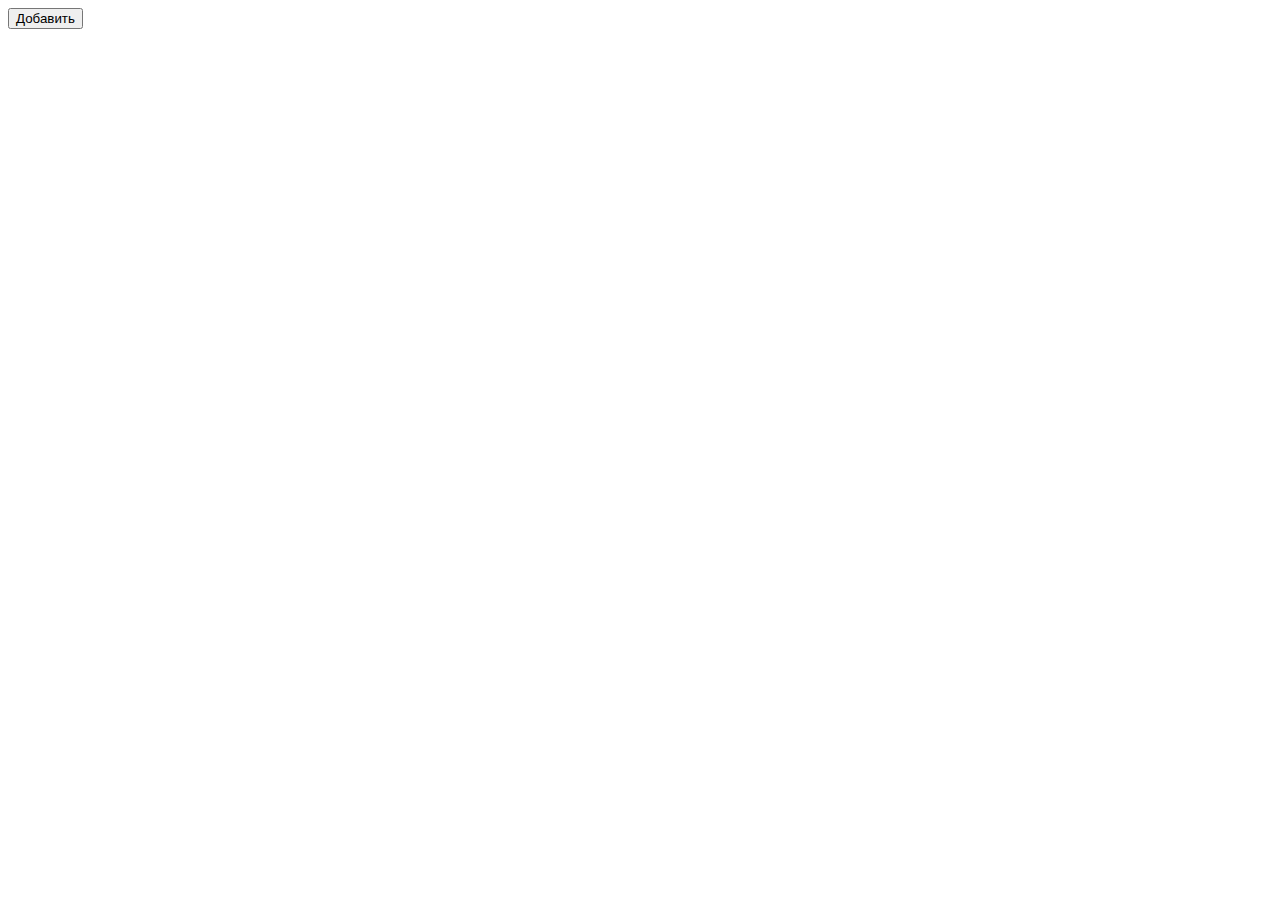
==== test.html @ fd4a334f "dev localstorage" ====
<!doctype html>
<html lang='ru'>
<head>
    <meta charset="UTF-8">
    <meta name="viewport"
          content="width=device-width, user-scalable=no, initial-scale=1.0, maximum-scale=1.0, minimum-scale=1.0">
    <meta http-equiv="X-UA-Compatible" content="ie=edge">
    <title>Test</title>
</head>
<body>
    <div class="parent"></div>
    <button class="new" onclick="add()">Добавить</button>
    <script src="test.js"></script>
</body>
</html>
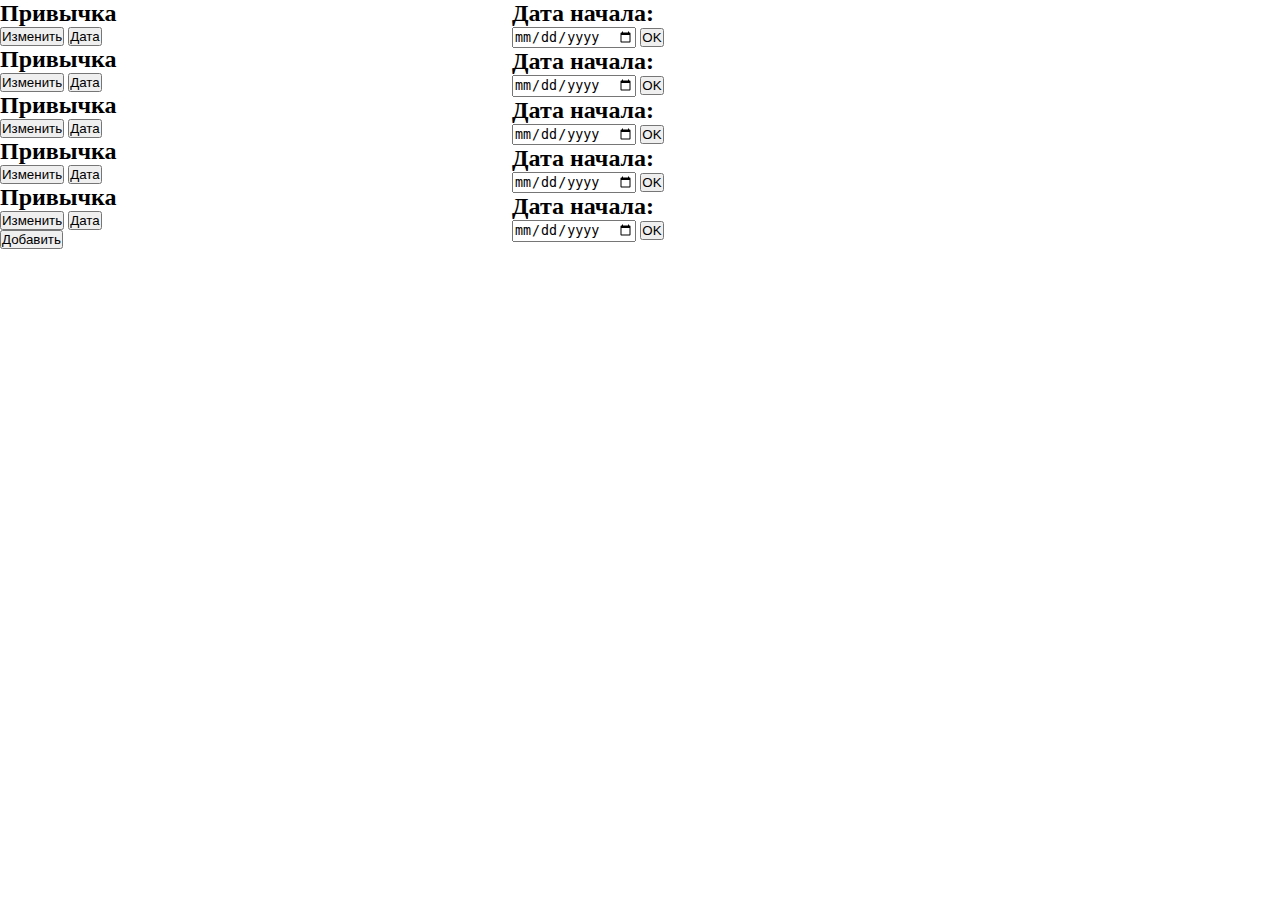
==== commit 8ca03776: "rework project" ====
--- a/test.html
+++ b/test.html
@@ -6,10 +6,71 @@
           content="width=device-width, user-scalable=no, initial-scale=1.0, maximum-scale=1.0, minimum-scale=1.0">
     <meta http-equiv="X-UA-Compatible" content="ie=edge">
     <title>Test</title>
+    <link rel="stylesheet" href="test.css">
 </head>
 <body>
-    <div class="parent"></div>
-    <button class="new" onclick="add()">Добавить</button>
+<main>
+    <aside class="left_menu">
+        <div class="habits">
+            <div id="habit1" class="habit">
+                <h2 id="habit_title1" class="habit_title">Привычка</h2>
+                <button id="change_name1" class="change_name">Изменить</button>
+                <button id="set_date1" class="set_date">Дата</button>
+            </div>
+            <div id="habit2" class="habit">
+                <h2 id="habit_title2" class="habit_title">Привычка</h2>
+                <button id="change_name2" class="change_name">Изменить</button>
+                <button id="set_date2" class="set_date">Дата</button>
+            </div>
+            <div id="habit3" class="habit">
+                <h2 id="habit_title3" class="habit_title">Привычка</h2>
+                <button id="change_name3" class="change_name">Изменить</button>
+                <button id="set_date3" class="set_date">Дата</button>
+            </div>
+            <div id="habit4" class="habit">
+                <h2 id="habit_title4" class="habit_title">Привычка</h2>
+                <button id="change_name4" class="change_name">Изменить</button>
+                <button id="set_date4" class="set_date">Дата</button>
+            </div>
+            <div id="habit5" class="habit">
+                <h2 id="habit_title5" class="habit_title">Привычка</h2>
+                <button id="change_name5" class="change_name">Изменить</button>
+                <button id="set_date5" class="set_date">Дата</button>
+            </div>
+        </div>
+        <button class="add_habit">Добавить</button>
+    </aside>
+    <section class="right">
+        <article class="date_start_blocks">
+            <div id="date_start1" class="date_start">
+                <h2>Дата начала:</h2>
+                <input type="date">
+                <button id="set_date_btn1" class="set_date_btn">OK</button>
+            </div>
+            <div id="date_start2" class="date_start">
+                <h2>Дата начала:</h2>
+                <input type="date">
+                <button id="set_date_btn2" class="set_date_btn">OK</button>
+            </div>
+            <div id="date_start3" class="date_start">
+                <h2>Дата начала:</h2>
+                <input type="date">
+                <button id="set_date_btn3" class="set_date_btn">OK</button>
+            </div>
+            <div id="date_start4" class="date_start">
+                <h2>Дата начала:</h2>
+                <input type="date">
+                <button id="set_date_btn4" class="set_date_btn">OK</button>
+            </div>
+            <div id="date_start5" class="date_start">
+                <h2>Дата начала:</h2>
+                <input type="date">
+                <button id="set_date_btn5" class="set_date_btn">OK</button>
+            </div>
+        </article>
+    </section>
+</main>
+
     <script src="test.js"></script>
 </body>
 </html>--- a/test.css
+++ b/test.css
@@ -0,0 +1,17 @@
+* {
+    box-sizing: border-box;
+    margin: 0;
+    padding: 0;
+}
+
+main {
+    display: flex;
+}
+
+.left_menu {
+    width: 40%;
+}
+
+.right {
+    width: 60%;
+}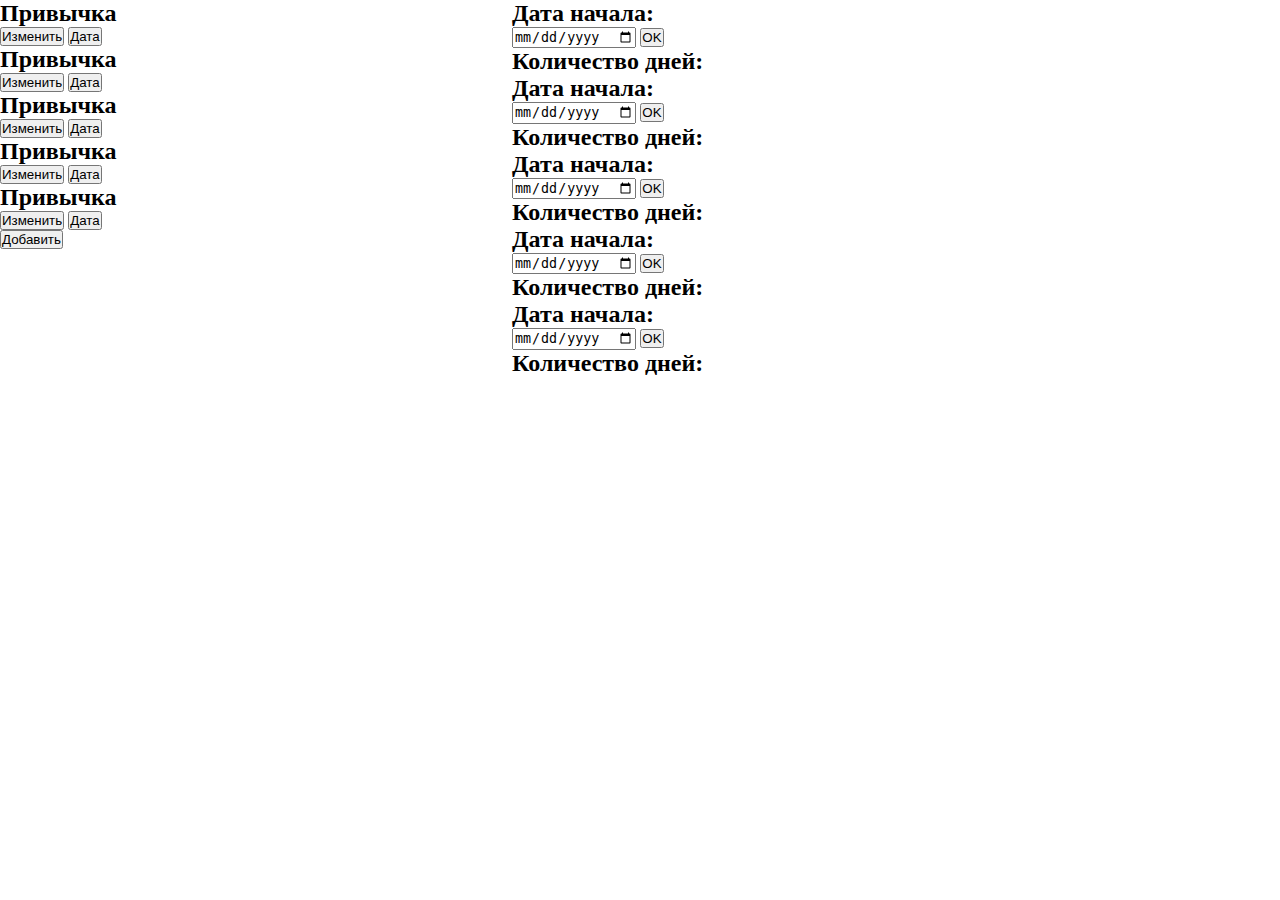
==== commit 08c31031: "rework project" ====
--- a/test.html
+++ b/test.html
@@ -44,33 +44,52 @@
         <article class="date_start_blocks">
             <div id="date_start1" class="date_start">
                 <h2>Дата начала:</h2>
-                <input type="date">
+                <label>
+                    <input type="date">
+                </label>
                 <button id="set_date_btn1" class="set_date_btn">OK</button>
+                <h2 id="amount_days_title1" class="amount_days_title">Количество дней:</h2>
+                <span id="amount_days1" class="amount_days"></span>
             </div>
             <div id="date_start2" class="date_start">
                 <h2>Дата начала:</h2>
-                <input type="date">
+                <label>
+                    <input type="date">
+                </label>
                 <button id="set_date_btn2" class="set_date_btn">OK</button>
+                <h2 id="amount_days_title2" class="amount_days_title">Количество дней:</h2>
+                <span id="amount_days2" class="amount_days"></span>
             </div>
             <div id="date_start3" class="date_start">
                 <h2>Дата начала:</h2>
-                <input type="date">
+                <label>
+                    <input type="date">
+                </label>
                 <button id="set_date_btn3" class="set_date_btn">OK</button>
+                <h2 id="amount_days_title3" class="amount_days_title">Количество дней:</h2>
+                <span id="amount_days3" class="amount_days"></span>
             </div>
             <div id="date_start4" class="date_start">
                 <h2>Дата начала:</h2>
-                <input type="date">
+                <label>
+                    <input type="date">
+                </label>
                 <button id="set_date_btn4" class="set_date_btn">OK</button>
+                <h2 id="amount_days_title4" class="amount_days_title">Количество дней:</h2>
+                <span id="amount_days4" class="amount_days"></span>
             </div>
             <div id="date_start5" class="date_start">
                 <h2>Дата начала:</h2>
-                <input type="date">
+                <label>
+                    <input type="date">
+                </label>
                 <button id="set_date_btn5" class="set_date_btn">OK</button>
+                <h2 id="amount_days_title5" class="amount_days_title">Количество дней:</h2>
+                <span id="amount_days5" class="amount_days"></span>
             </div>
         </article>
     </section>
 </main>
-
     <script src="test.js"></script>
 </body>
 </html>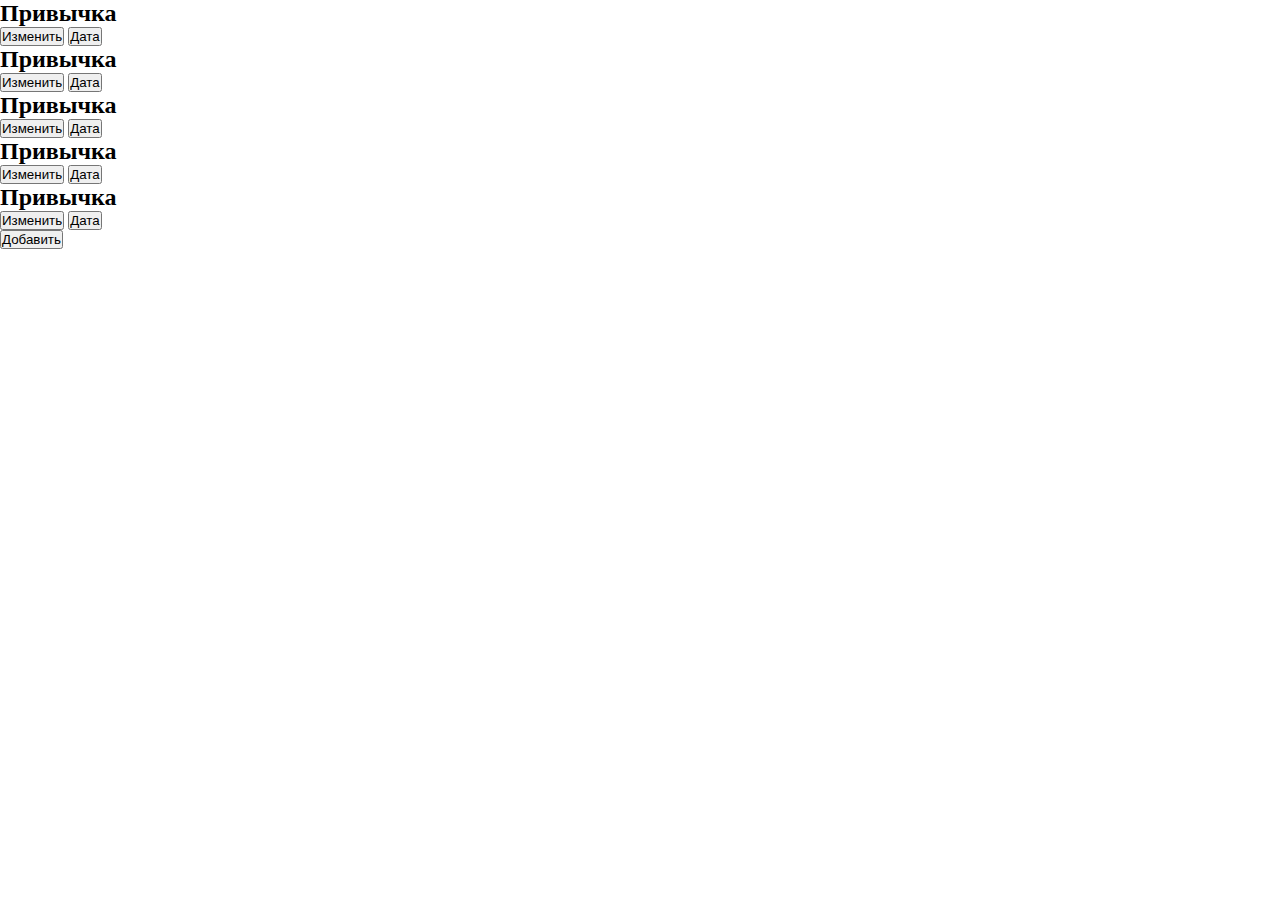
==== commit 44a4d57f: "create select system" ====
--- a/test.html
+++ b/test.html
@@ -12,27 +12,27 @@
 <main>
     <aside class="left_menu">
         <div class="habits">
-            <div id="habit1" class="habit">
+            <div class="habit1">
                 <h2 id="habit_title1" class="habit_title">Привычка</h2>
                 <button id="change_name1" class="change_name">Изменить</button>
                 <button id="set_date1" class="set_date">Дата</button>
             </div>
-            <div id="habit2" class="habit">
+            <div class="habit2">
                 <h2 id="habit_title2" class="habit_title">Привычка</h2>
                 <button id="change_name2" class="change_name">Изменить</button>
                 <button id="set_date2" class="set_date">Дата</button>
             </div>
-            <div id="habit3" class="habit">
-                <h2 id="habit_title3" class="habit_title">Привычка</h2>
+            <div class="habit3">
+                <h2 class="habit_title">Привычка</h2>
                 <button id="change_name3" class="change_name">Изменить</button>
                 <button id="set_date3" class="set_date">Дата</button>
             </div>
-            <div id="habit4" class="habit">
+            <div class="habit4">
                 <h2 id="habit_title4" class="habit_title">Привычка</h2>
                 <button id="change_name4" class="change_name">Изменить</button>
                 <button id="set_date4" class="set_date">Дата</button>
             </div>
-            <div id="habit5" class="habit">
+            <div class="habit5">
                 <h2 id="habit_title5" class="habit_title">Привычка</h2>
                 <button id="change_name5" class="change_name">Изменить</button>
                 <button id="set_date5" class="set_date">Дата</button>
@@ -41,7 +41,7 @@
         <button class="add_habit">Добавить</button>
     </aside>
     <section class="right">
-        <article class="date_start_blocks">
+        <article class="habit_box1">
             <div id="date_start1" class="date_start">
                 <h2>Дата начала:</h2>
                 <label>
@@ -51,8 +51,10 @@
                 <h2 id="amount_days_title1" class="amount_days_title">Количество дней:</h2>
                 <span id="amount_days1" class="amount_days"></span>
             </div>
-            <div id="date_start2" class="date_start">
-                <h2>Дата начала:</h2>
+        </article>
+        <article class="habit_box2">
+            <div id="date_start2" class="date_start2">
+                <h2>Дата начала:2</h2>
                 <label>
                     <input type="date">
                 </label>
@@ -60,8 +62,10 @@
                 <h2 id="amount_days_title2" class="amount_days_title">Количество дней:</h2>
                 <span id="amount_days2" class="amount_days"></span>
             </div>
-            <div id="date_start3" class="date_start">
-                <h2>Дата начала:</h2>
+        </article>
+        <article class="habit_box3">
+            <div id="date_start3" class="date_start3">
+                <h2>Дата начала:3</h2>
                 <label>
                     <input type="date">
                 </label>
@@ -69,8 +73,10 @@
                 <h2 id="amount_days_title3" class="amount_days_title">Количество дней:</h2>
                 <span id="amount_days3" class="amount_days"></span>
             </div>
-            <div id="date_start4" class="date_start">
-                <h2>Дата начала:</h2>
+        </article>
+        <article class="habit_box4">
+            <div id="date_start4" class="date_start4">
+                <h2>Дата начала:4</h2>
                 <label>
                     <input type="date">
                 </label>
@@ -78,8 +84,10 @@
                 <h2 id="amount_days_title4" class="amount_days_title">Количество дней:</h2>
                 <span id="amount_days4" class="amount_days"></span>
             </div>
-            <div id="date_start5" class="date_start">
-                <h2>Дата начала:</h2>
+        </article>
+        <article class="habit_box5">
+            <div id="date_start5" class="date_start5">
+                <h2>Дата начала:5</h2>
                 <label>
                     <input type="date">
                 </label>
--- a/test.css
+++ b/test.css
@@ -14,4 +14,84 @@
 
 .right {
     width: 60%;
+}
+
+/*.habit1 {
+    display: none;
+}
+
+.habit2 {
+    display: none;
+}
+
+.habit3 {
+    display: none;
+}
+
+.habit4 {
+    display: none;
+}
+
+.habit5 {
+    display: none;
+}
+
+#habit1 {
+    display: block;
+}
+
+#habit2 {
+    display: block;
+}
+
+#habit3 {
+    display: block;
+}
+
+#habit4 {
+    display: block;
+}
+
+#habit5 {
+    display: block;
+}*/
+
+.habit_box1 {
+    display: none;
+}
+
+.habit_box2 {
+    display: none;
+}
+
+.habit_box3 {
+    display: none;
+}
+
+.habit_box4 {
+    display: none;
+}
+
+.habit_box5 {
+    display: none;
+}
+
+#habit_box1 {
+    display: block;
+}
+
+#habit_box2 {
+    display: block;
+}
+
+#habit_box3 {
+    display: block;
+}
+
+#habit_box4 {
+    display: block;
+}
+
+#habit_box5 {
+    display: block;
 }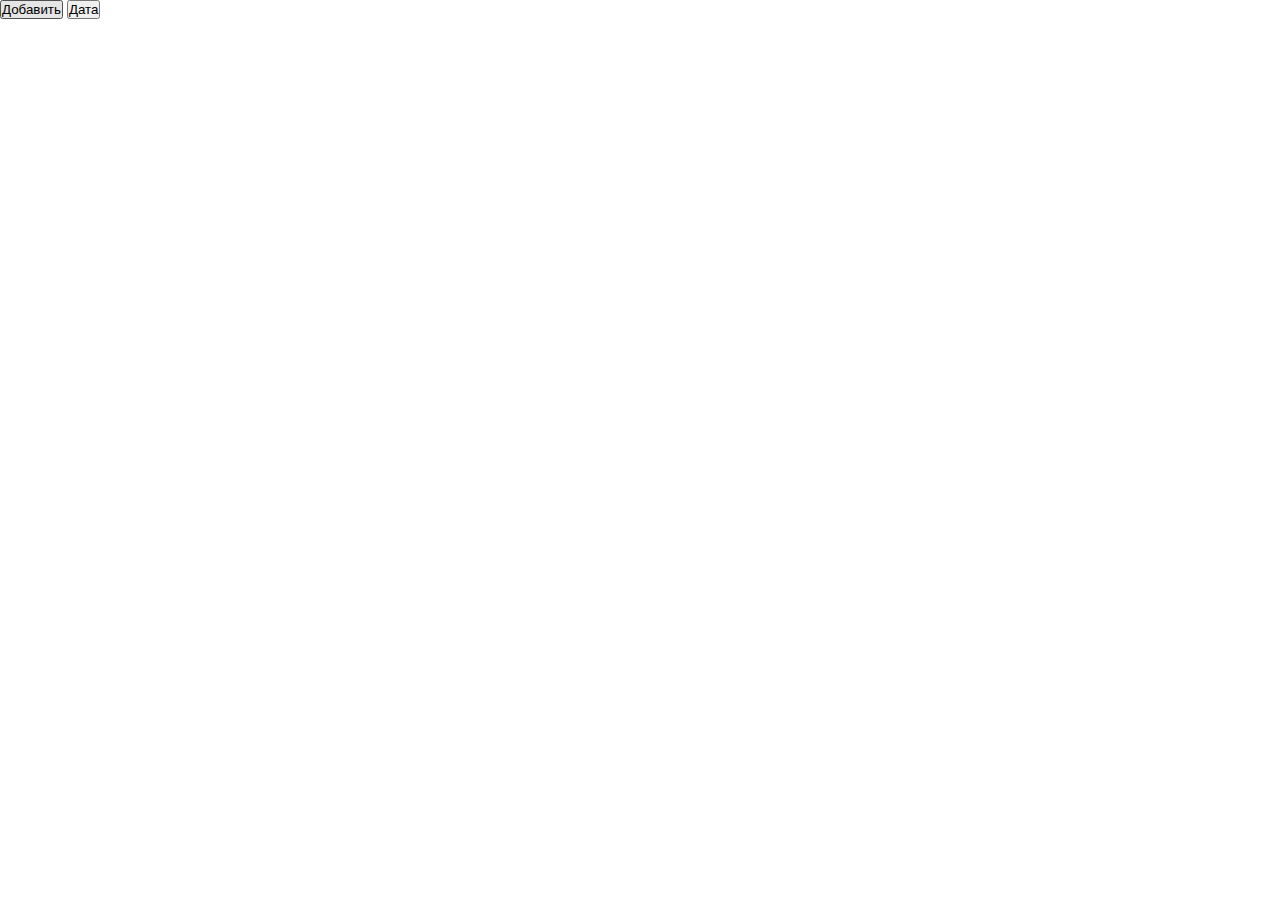
==== commit 12ecb638: "create system change name and add new habit" ====
--- a/test.html
+++ b/test.html
@@ -12,33 +12,33 @@
 <main>
     <aside class="left_menu">
         <div class="habits">
-            <div class="habit1">
-                <h2 id="habit_title1" class="habit_title">Привычка</h2>
-                <button id="change_name1" class="change_name">Изменить</button>
+            <div id="habit1" class="habit1">
+                <h2 id="habit_title1" class="habit_title1">Привычка</h2>
+                <button id="change_name1" class="change_name1">Добавить</button>
                 <button id="set_date1" class="set_date">Дата</button>
             </div>
-            <div class="habit2">
-                <h2 id="habit_title2" class="habit_title">Привычка</h2>
-                <button id="change_name2" class="change_name">Изменить</button>
+            <div id="habit2" class="habit2">
+                <h2 id="habit_title2" class="habit_title2">Привычка</h2>
+                <button id="change_name2" class="change_name2">Добавить</button>
                 <button id="set_date2" class="set_date">Дата</button>
             </div>
-            <div class="habit3">
-                <h2 class="habit_title">Привычка</h2>
-                <button id="change_name3" class="change_name">Изменить</button>
+            <div id="habit3" class="habit3">
+                <h2 id="habit_title3" class="habit_title3">Привычка</h2>
+                <button id="change_name3" class="change_name3">Добавить</button>
                 <button id="set_date3" class="set_date">Дата</button>
             </div>
-            <div class="habit4">
-                <h2 id="habit_title4" class="habit_title">Привычка</h2>
-                <button id="change_name4" class="change_name">Изменить</button>
+            <div id="habit4" class="habit4">
+                <h2 id="habit_title4" class="habit_title4">Привычка</h2>
+                <button id="change_name4" class="change_name4">Добавить</button>
                 <button id="set_date4" class="set_date">Дата</button>
             </div>
-            <div class="habit5">
-                <h2 id="habit_title5" class="habit_title">Привычка</h2>
-                <button id="change_name5" class="change_name">Изменить</button>
+            <div id="habit5" class="habit5">
+                <h2 id="habit_title5" class="habit_title5">Привычка</h2>
+                <button id="change_name5" class="change_name5">Добавить</button>
                 <button id="set_date5" class="set_date">Дата</button>
             </div>
         </div>
-        <button class="add_habit">Добавить</button>
+<!--        <button class="add_habit">Добавить</button>-->
     </aside>
     <section class="right">
         <article class="habit_box1">
--- a/test.css
+++ b/test.css
@@ -14,6 +14,22 @@
 
 .right {
     width: 60%;
+}
+
+#habit2 {
+    display: none;
+}
+
+#habit3 {
+    display: none;
+}
+
+#habit4 {
+    display: none;
+}
+
+#habit5 {
+    display: none;
 }
 
 /*.habit1 {
